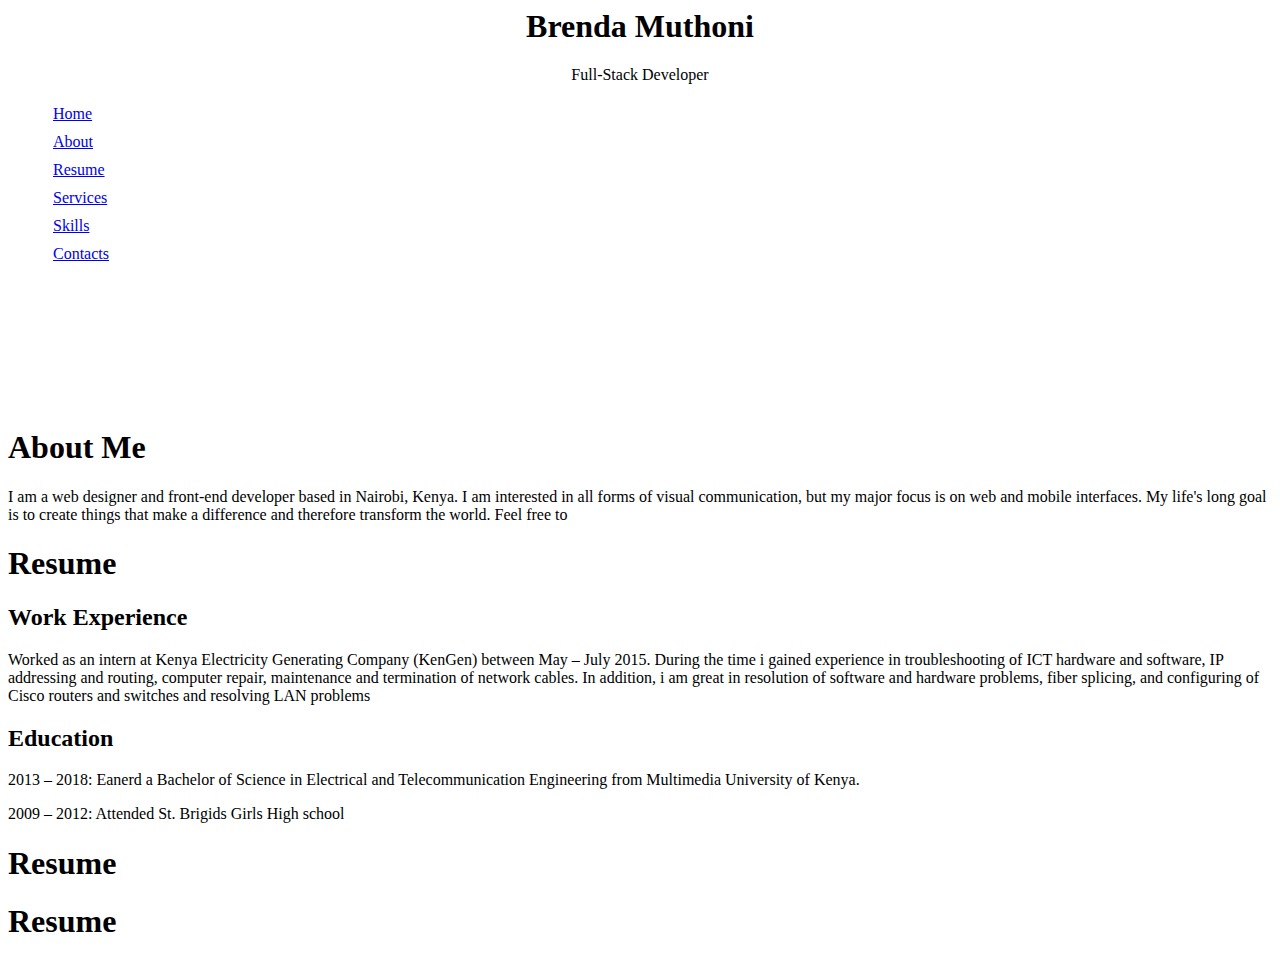
==== index.html @ a41ed13f "set width, height, and display settings to nav bar" ====
<!DOCTYPE>
<html>
  <head lang="en">
    <meta charset="utf-8">
    <meta name= "viewport" content= "width=device-width, initial-scale=1.0">
    <meta http-eqiv= "X-A-Compatible" content= "ie=edge">
    <link href= "about.css" rel= "stylesheet" type= "text/css">
    <link href="https://fonts.googleapis.com/css?family=Taviraj&display=swap" rel="stylesheet">
    <title>Professional Portfolio</title>
  </head>
  <body>
    <div class= "container navbar">
      <header>
        <div id= "title">
          <h1> Brenda Muthoni</h1>
          <p>Full-Stack Developer</p>
        </div>
        <nav>
          <ul>
            <li><a href= "#"> Home</a></li>
            <li><a href= "#"> About</a></li>
            <li><a href= "#"> Resume</a></li>
            <li><a href= "#"> Services</a></li>
            <li><a href= "#"> Skills</a></li>
            <li><a href= "#"> Contacts</a></li>
          </ul>
        </nav>
      </header>
    </div>

    <div class= "container About">
      <h1>About Me</h1>
      <p>I am a web designer and front-end developer based in Nairobi, Kenya. I am interested in all forms of visual communication, but my major focus is on web and mobile interfaces. My life's long goal is to create things that make a difference and therefore transform the world. Feel free to </p>
    </div>
    <div class= "container Resume">
      <h1>Resume</h1>
        <h2>Work Experience</h2>
          <p> Worked as an intern at Kenya Electricity Generating Company (KenGen) between May – July 2015. During the time i gained experience in troubleshooting of ICT hardware and software, IP addressing and routing, computer repair, maintenance and termination of network cables. In addition, i am great in resolution of software and hardware problems, fiber splicing, and configuring of Cisco routers and switches and resolving LAN problems</p>
        <h2>Education</h2>
          <p>2013 – 2018:	Eanerd a Bachelor of Science in Electrical and Telecommunication Engineering from Multimedia University of Kenya.</p>
          <p>2009 – 2012: Attended St. Brigids Girls High school</P>
    </div>
    <div class= "container Services">
    </div>
    <div class= "container Skills">
      <h1>Resume</h1>
    </div>
    <div class= "container Contacts">
      <h1>Resume</h1>
    </div>
  </body>

</html>
---- about.css ----
#title{
  text-align: center;
}
.navbar{
  background-image: url("./images/title-image.jpg");
  height: 400px;
  width: 100%;
}
li{
  display: block;
  padding: 5px;
  width: 60px;
  color: blue;
}
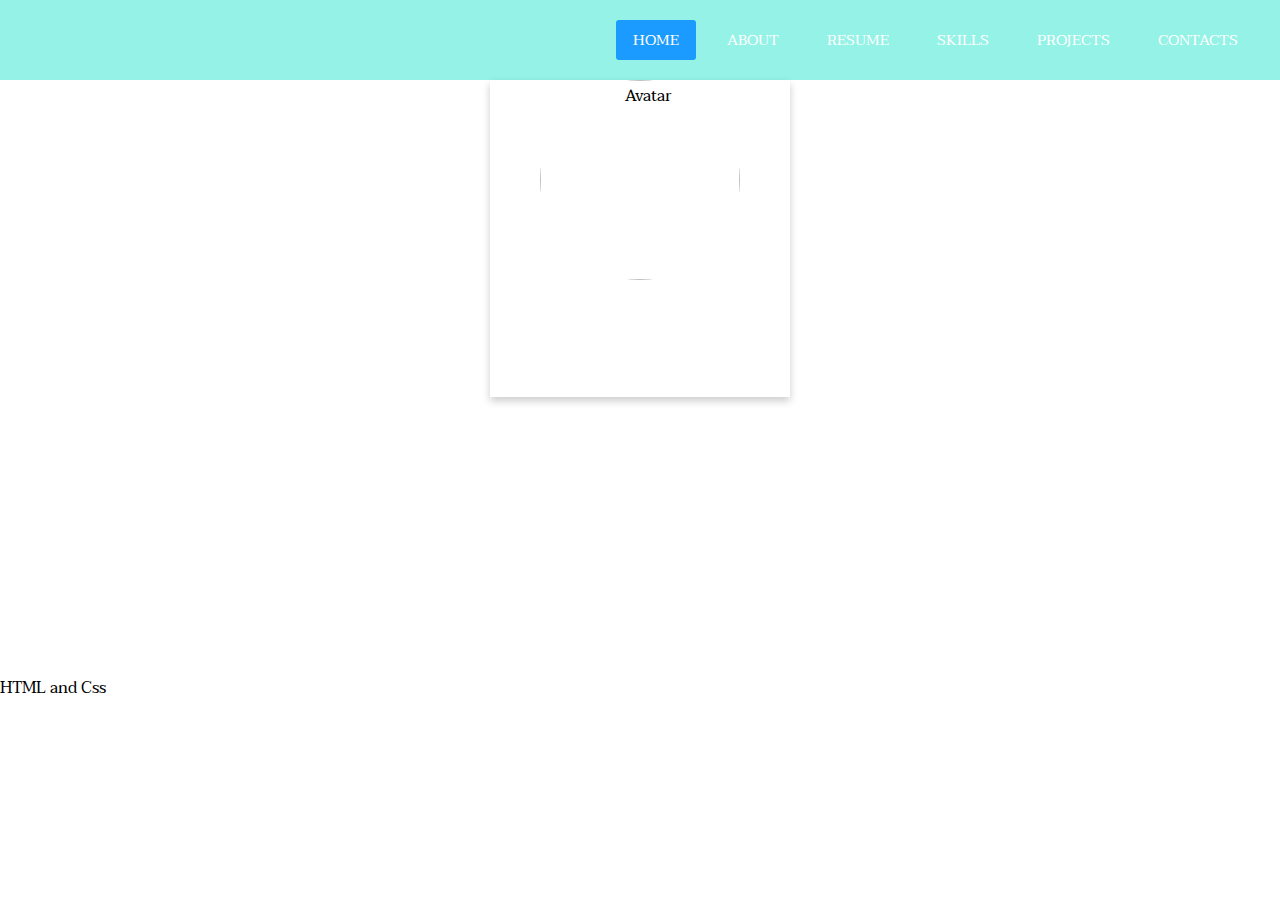
==== commit bcfb8e32: "add background image" ====
--- a/index.html
+++ b/index.html
@@ -9,45 +9,61 @@
     <title>Professional Portfolio</title>
   </head>
   <body>
-    <div class= "container navbar">
-      <header>
-        <div id= "title">
-          <h1> Brenda Muthoni</h1>
-          <p>Full-Stack Developer</p>
-        </div>
-        <nav>
-          <ul>
-            <li><a href= "#"> Home</a></li>
-            <li><a href= "#"> About</a></li>
-            <li><a href= "#"> Resume</a></li>
-            <li><a href= "#"> Services</a></li>
-            <li><a href= "#"> Skills</a></li>
-            <li><a href= "#"> Contacts</a></li>
-          </ul>
-        </nav>
-      </header>
+    <div class= "bg-image"></div>
+    <div class= "navbar">
+    <nav>
+      <div class= "logo"</div>
+      <ul class= "menu">
+        <li><a class="active" href= "#">Home</a></li>
+        <li><a href= "#">About</a></li>
+        <li><a href= "#">Resume</a></li>
+        <li><a href= "#">Skills</a></li>
+        <li><a href= "#">Projects</a></li>
+        <li><a href= "#">Contacts</a></li>
+      </ul>
+    </nav>
     </div>
 
-    <div class= "container About">
-      <h1>About Me</h1>
-      <p>I am a web designer and front-end developer based in Nairobi, Kenya. I am interested in all forms of visual communication, but my major focus is on web and mobile interfaces. My life's long goal is to create things that make a difference and therefore transform the world. Feel free to </p>
+  <div class= "personal-info">
+      <img src="./images/avatar.jpg" alt="Avatar" class="avatar">
+      <h1>Brenda Muthoni</h1>
+      <p class= "job"> Designer, Full Stack Developer, and Telecommunications Engineer</p>
+</div>
+
+  <div class="about">
+    <h1>About Me</h1>
+    <p class-"tab">My name is Brenda Muthoni and i am software developer based in Nairobi, Kenya. My life's goal has always been to be a distinguished professional in a challenging environment. Being a software developer allows me to achieve this goal.I enjoy using my obsessive attention to detail, my unequivocal love for making things, and my mission-driven work ethic to literally change the world. As a web developer, I enjoy using my obsessive attention to detail, my unequivocal love for making things, and my mission-driven work ethic to literally change the world.
+    </p>
+  </div>
+
+    <div class="resume">
+      <h1>Resume</h1>
+      <p></p>
     </div>
-    <div class= "container Resume">
-      <h1>Resume</h1>
-        <h2>Work Experience</h2>
-          <p> Worked as an intern at Kenya Electricity Generating Company (KenGen) between May – July 2015. During the time i gained experience in troubleshooting of ICT hardware and software, IP addressing and routing, computer repair, maintenance and termination of network cables. In addition, i am great in resolution of software and hardware problems, fiber splicing, and configuring of Cisco routers and switches and resolving LAN problems</p>
-        <h2>Education</h2>
-          <p>2013 – 2018:	Eanerd a Bachelor of Science in Electrical and Telecommunication Engineering from Multimedia University of Kenya.</p>
-          <p>2009 – 2012: Attended St. Brigids Girls High school</P>
+
+    <div class="skills">
+      <h1>Skills</h1>
+        <ul>
+          <li>HTML and Css</li>
+          <li></li>
+          <li></li>
+          <li></li>
+          <li></li>
+          <li></li>
+
+        </ul
     </div>
-    <div class= "container Services">
+
+    <div class="projects">
+      <h1>Projects</h1>
+      <p></p>
     </div>
-    <div class= "container Skills">
-      <h1>Resume</h1>
-    </div>
-    <div class= "container Contacts">
-      <h1>Resume</h1>
-    </div>
+
+
+
+
+
+
+
   </body>
-
 </html>
--- a/about.css
+++ b/about.css
@@ -1,14 +1,83 @@
-#title{
-  text-align: center;
+
+*{
+  margin: 0;
+  padding:0;
+  box-sizing: border-box;
+  text-decoration: none;
+  list-style: none;
+
+
 }
-.navbar{
+
+body{
+  font-family: 'Taviraj', serif;
+  font-weight: 400;
   background-image: url("./images/title-image.jpg");
-  height: 400px;
+  background-repeat: no-repeat;
+  background-attachment: fixed;
+  background-size: cover;
+
+}
+.bg-image{
+
+}
+nav{
+  background: rgb(148, 242, 230);
+  height: 80px;
   width: 100%;
 }
-li{
+.profile{
+  color: white;
+  font-size: 30px;
+  line-height: 80px;
+  padding: 0 100px;
+  font-weight: bold;
+}
+nav ul{
+  float: right;
+  margin-right: 20px;
+}
+nav li{
+  display: inline-block;
+  line-height: 80px;
+  margin: 0 5px;
+}
+nav a{
+  color: white;
+  font-size: 15px;
+  padding: 7px 17px;
+  border-radius:3px;
+  text-transform: uppercase;
+}
+a.active, a:hover{
+  background: #1b9bff;
+  transition: .5s;
+}
+h1{
+  font-size: 50px
+  font-weight: bold;
   display: block;
-  padding: 5px;
-  width: 60px;
-  color: blue;
+color: white;
+
 }
+.personal-info {
+  max-width: 300px;
+  margin: auto;
+  text-align: center;
+  box-shadow: 0 4px 8px 0 rgba(0, 0, 0, 0.2);
+}
+.avatar {
+  vertical-align: middle;
+  width: 200px;
+  height: 200px;
+  border-radius: 100%;
+}
+.job {
+  color: white;
+  font-size: 18px;
+}
+p{
+  color: white;
+  text-align: justify;
+  text-justify: inter-word;
+}
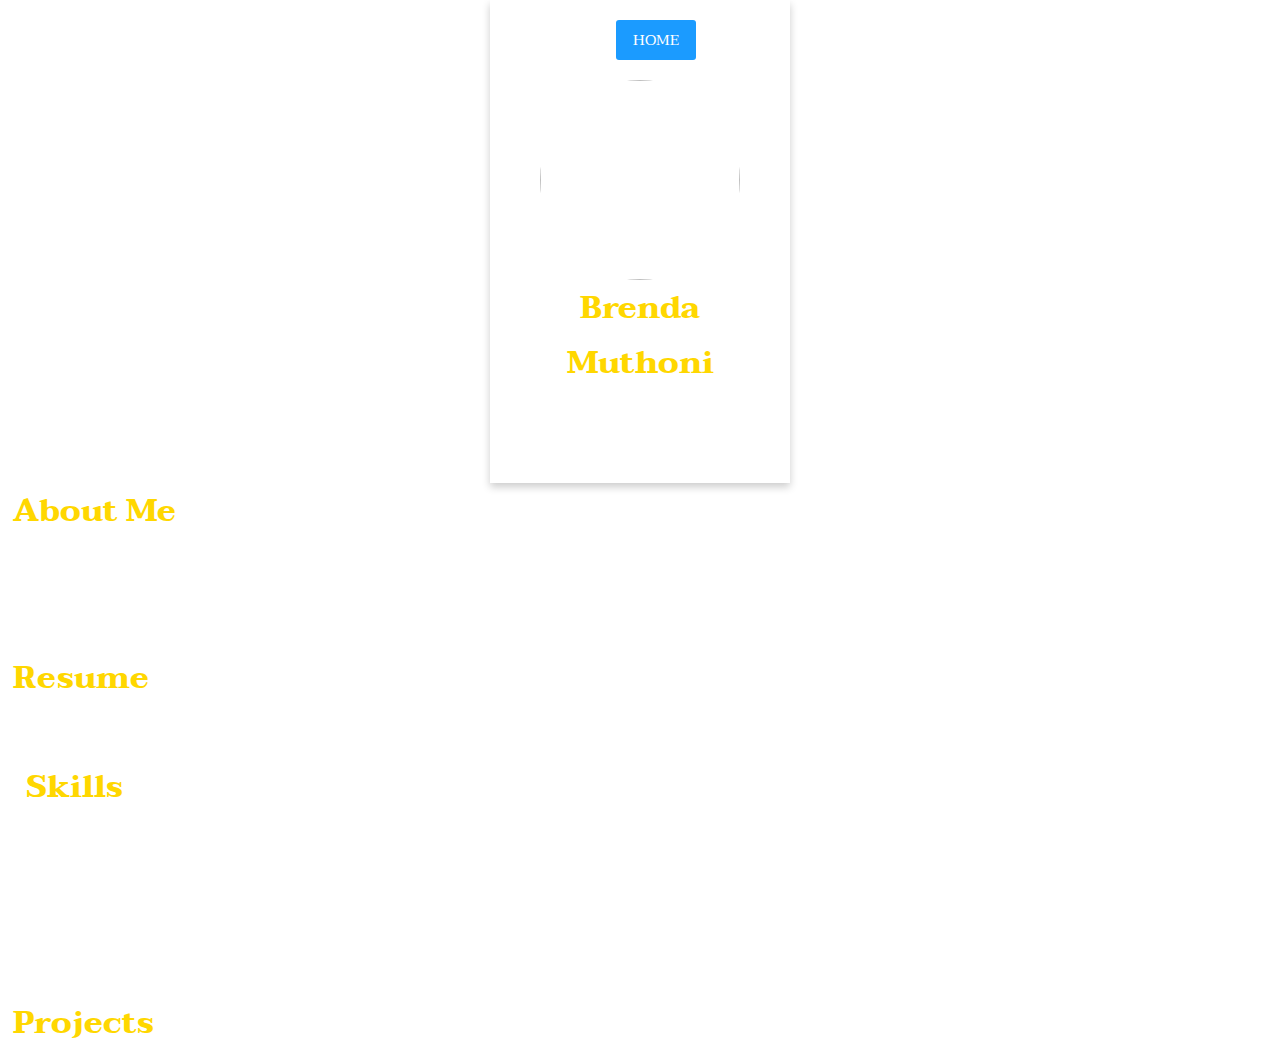
==== commit 2743f57f: "create unordered list for skills section" ====
--- a/index.html
+++ b/index.html
@@ -9,8 +9,8 @@
     <title>Professional Portfolio</title>
   </head>
   <body>
-    <div class= "bg-image"></div>
-    <div class= "navbar">
+    <header>
+
     <nav>
       <div class= "logo"</div>
       <ul class= "menu">
@@ -22,7 +22,11 @@
         <li><a href= "#">Contacts</a></li>
       </ul>
     </nav>
-    </div>
+
+  </header>
+
+<section>
+
 
   <div class= "personal-info">
       <img src="./images/avatar.jpg" alt="Avatar" class="avatar">
@@ -38,27 +42,28 @@
 
     <div class="resume">
       <h1>Resume</h1>
+      <h2>Experience</h2>
       <p></p>
     </div>
 
     <div class="skills">
       <h1>Skills</h1>
-        <ul>
-          <li>HTML and Css</li>
-          <li></li>
-          <li></li>
-          <li></li>
-          <li></li>
-          <li></li>
+        <ol>
+          <li>Software development</li>
+          <li> Software testing and debugging</li>
+          <li>Problem solving and logical thinking</li>
+          <li>Written and verbal communication </li>
+          <li>Teamwork and collaboration</li>
+          <li>Attention to detail</li>
 
-        </ul
+        </ol>
     </div>
 
     <div class="projects">
       <h1>Projects</h1>
       <p></p>
     </div>
-
+  </section>
 
 
 
--- a/about.css
+++ b/about.css
@@ -16,9 +16,9 @@
   background-repeat: no-repeat;
   background-attachment: fixed;
   background-size: cover;
+  color: white;
 
 }
-.bg-image{
 
 }
 nav{
@@ -57,7 +57,9 @@
   font-size: 50px
   font-weight: bold;
   display: block;
-color: white;
+  color: gold;
+  margin-right: 13px;
+    margin-left: 13px;
 
 }
 .personal-info {
@@ -80,4 +82,11 @@
   color: white;
   text-align: justify;
   text-justify: inter-word;
+  text-indent: 2em;
+  margin-left: 13px;
+  margin-right: 13px;
+
 }
+.skills{
+  margin: 13px;
+}
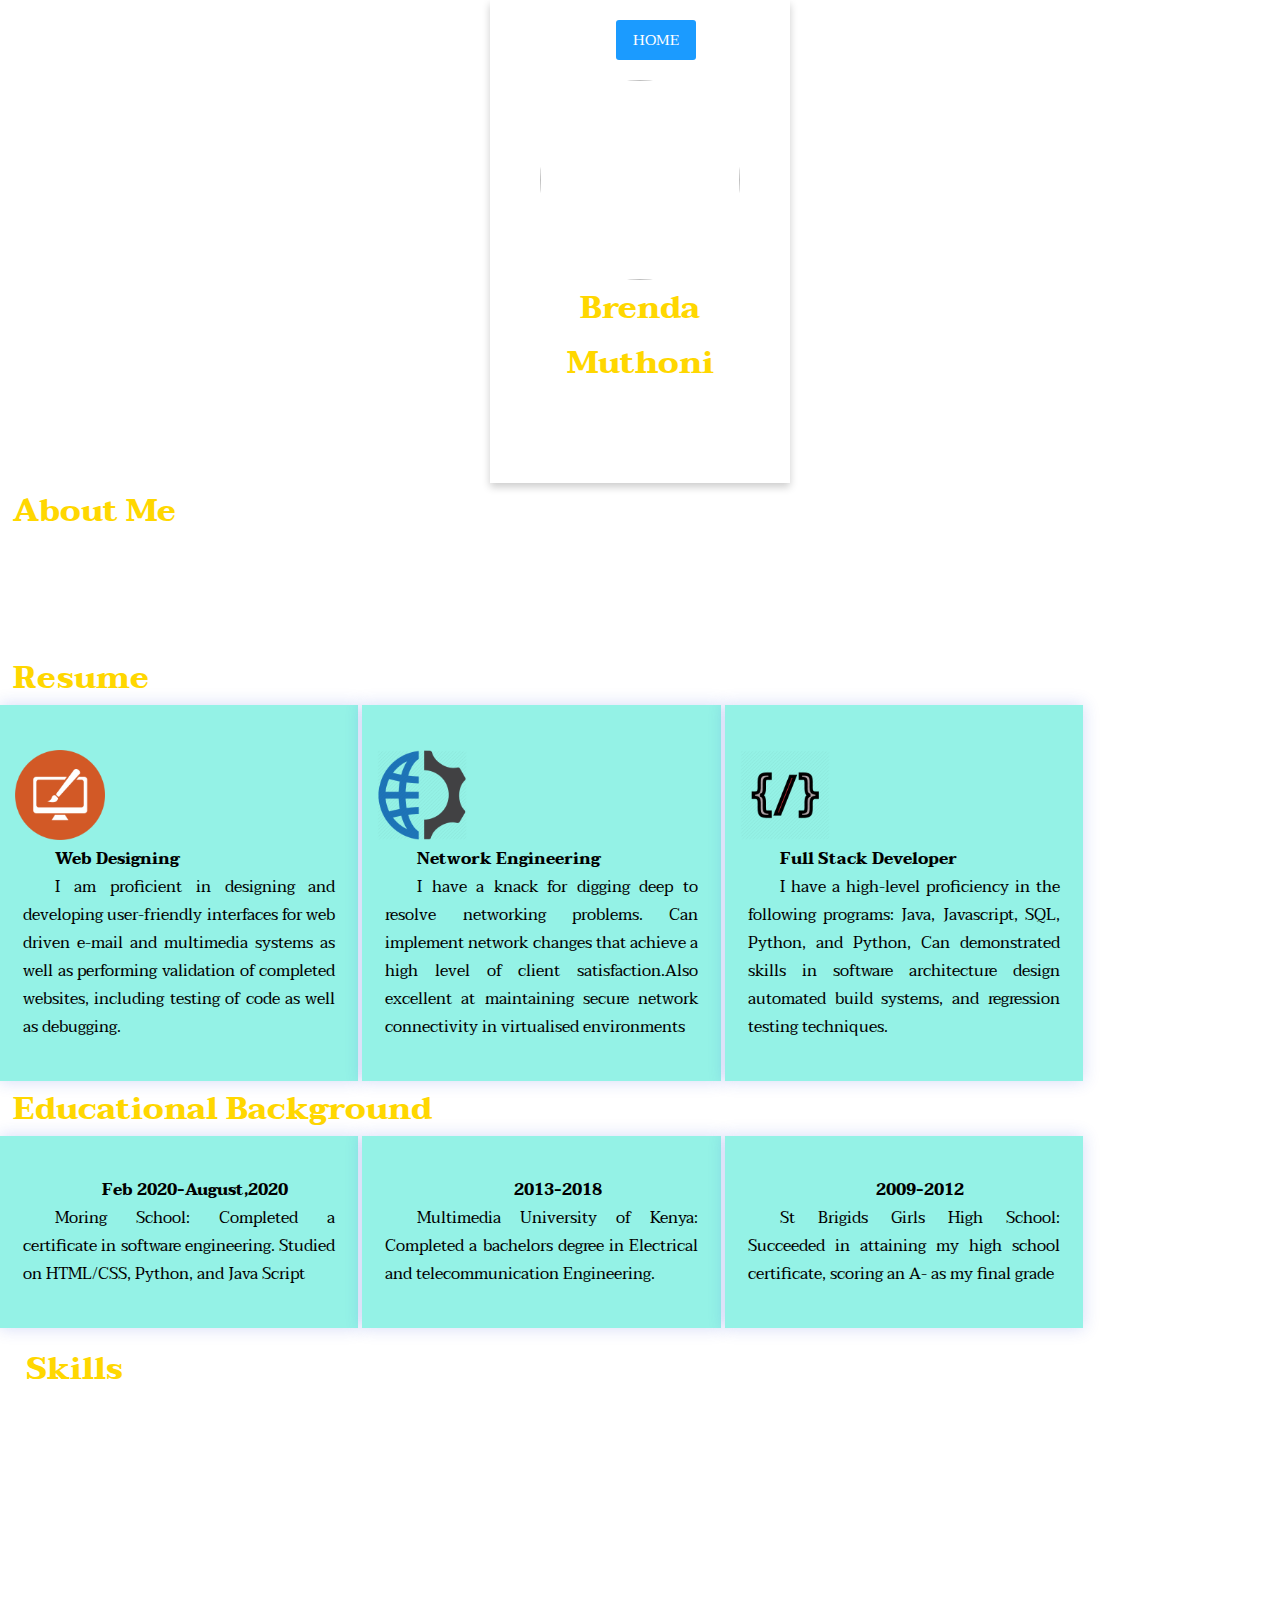
==== commit a2bbb91c: "create resume and edcation background section" ====
--- a/index.html
+++ b/index.html
@@ -12,7 +12,7 @@
     <header>
 
     <nav>
-      <div class= "logo"</div>
+
       <ul class= "menu">
         <li><a class="active" href= "#">Home</a></li>
         <li><a href= "#">About</a></li>
@@ -32,37 +32,69 @@
       <img src="./images/avatar.jpg" alt="Avatar" class="avatar">
       <h1>Brenda Muthoni</h1>
       <p class= "job"> Designer, Full Stack Developer, and Telecommunications Engineer</p>
-</div>
+  </div>
 
   <div class="about">
     <h1>About Me</h1>
-    <p class-"tab">My name is Brenda Muthoni and i am software developer based in Nairobi, Kenya. My life's goal has always been to be a distinguished professional in a challenging environment. Being a software developer allows me to achieve this goal.I enjoy using my obsessive attention to detail, my unequivocal love for making things, and my mission-driven work ethic to literally change the world. As a web developer, I enjoy using my obsessive attention to detail, my unequivocal love for making things, and my mission-driven work ethic to literally change the world.
+    <p class="tab">My name is Brenda Muthoni and i am software developer based in Nairobi, Kenya. My life's goal has always been to be a distinguished professional in a challenging environment. Being a software developer allows me to achieve this goal.I enjoy using my obsessive attention to detail, my unequivocal love for making things, and my mission-driven work ethic to literally change the world. As a web developer, I enjoy using my obsessive attention to detail, my unequivocal love for making things, and my mission-driven work ethic to literally change the world.
     </p>
   </div>
 
     <div class="resume">
       <h1>Resume</h1>
-      <h2>Experience</h2>
-      <p></p>
+        <div class= "expertise">
+          <img src= "./images/web-icon.png">
+          <p id= "text"><b> Web Designing</b></p>
+          <p id= "text">I am proficient in designing and developing user-friendly interfaces for web driven e-mail and multimedia systems as well as performing validation of completed websites, including testing of code as well as debugging.</p>
+        </div>
+
+        <div class= "expertise">
+          <img src= "./images/network.png">
+          <p id= "text"><b> Network Engineering</b></p>
+          <p id= "text">I have a knack for digging deep to resolve networking problems. Can implement network changes that achieve a high level of client satisfaction.Also excellent at maintaining secure network connectivity in virtualised environments</p>
+        </div>
+        <div class= "expertise">
+          <img src= "./images/developer.png">
+          <p id= "text"><b> Full Stack Developer</b></p>
+          <p id= "text">I have a high-level proficiency in the following programs: Java, Javascript, SQL, Python, and Python, Can demonstrated skills in software architecture design automated build systems, and regression testing techniques. </p>
+        </div>
+
+  <div class="education">
+      <h1>Educational Background</h1>
+    <div class= expertise>
+        <p id="years">Feb 2020-August,2020</p>
+        <p id= "text"> Moring School: Completed a certificate in software engineering. Studied on HTML/CSS, Python, and Java Script</p>
     </div>
+    <div class= expertise>
+        <p id="years">2013-2018</p>
+        <p id= "text"> Multimedia University of Kenya: Completed a bachelors degree in Electrical and telecommunication Engineering.</p>
+    </div>
+
+    <div class= expertise>
+        <p id="years">2009-2012</p>
+        <p id= "text"> St Brigids Girls High School: Succeeded in attaining my high school certificate, scoring an A- as my final grade</p>
+    </div>
+
+  </div>
+
 
     <div class="skills">
       <h1>Skills</h1>
-        <ol>
+        <ul>
           <li>Software development</li>
           <li> Software testing and debugging</li>
           <li>Problem solving and logical thinking</li>
           <li>Written and verbal communication </li>
           <li>Teamwork and collaboration</li>
           <li>Attention to detail</li>
-
-        </ol>
+          <li>Experience of working on a multitude of platforms</li>
+          <li>Understanding of data centre technologies</li>
+          <li>Excellent client facing and customer service skills</li>
+          <li>Exceptional analytical and troubleshooting skills</li>
+        </ul>
     </div>
 
-    <div class="projects">
-      <h1>Projects</h1>
-      <p></p>
-    </div>
+
   </section>
 
 
--- a/about.css
+++ b/about.css
@@ -89,4 +89,29 @@
 }
 .skills{
   margin: 13px;
+  text-align: justify;
+  text-justify: inter-word;
 }
+.expertise img {
+  height: 10%;
+  margin: 5px;
+}
+ .expertise
+ {
+   display: inline-block;
+   width: 28%;
+   padding: 40px 10px;
+   margin:20%
+   text-align: center;
+   box-shadow: 0 0 15px 1px rgba(37, 73, 214, 0.18);
+   background: rgb(148, 242, 230);
+ }
+ #text{
+
+   color:black;
+ }
+ #years{
+   color:black;
+   font-weight: bold;
+   text-align: center;
+ }
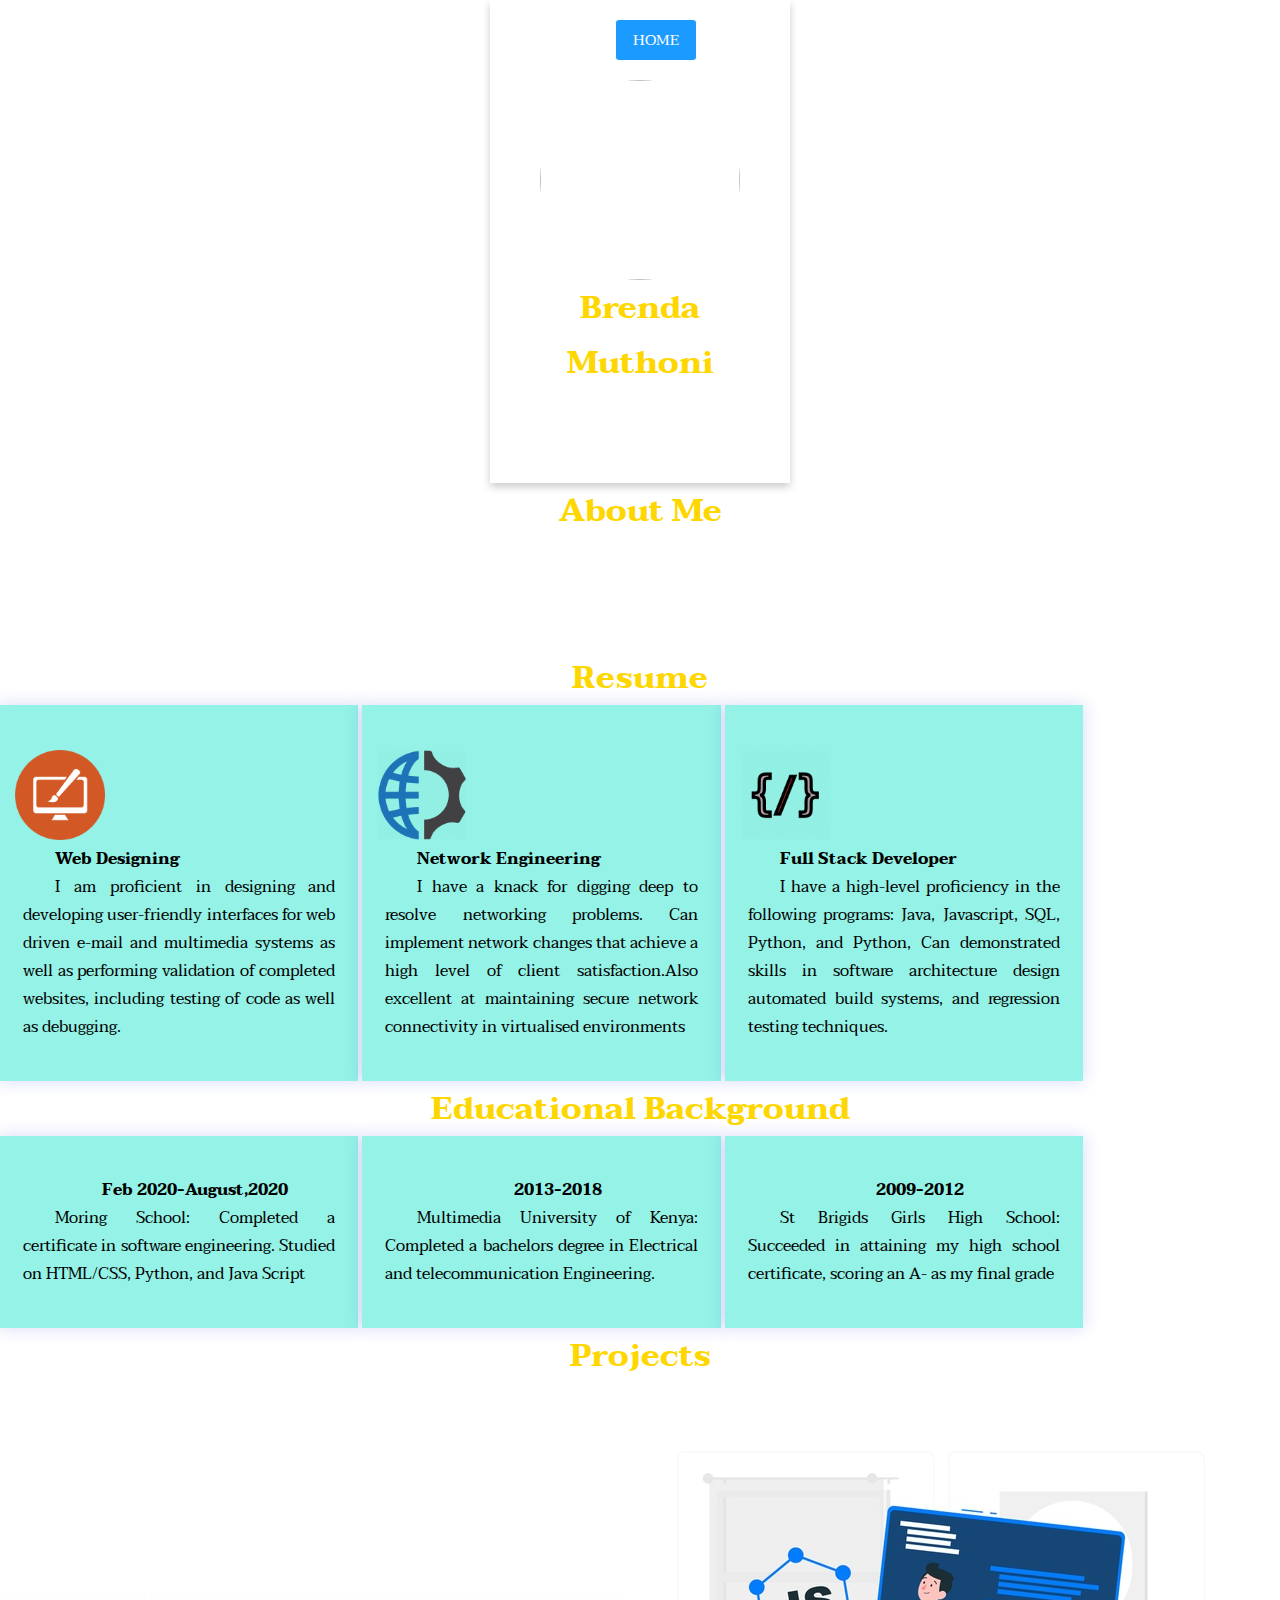
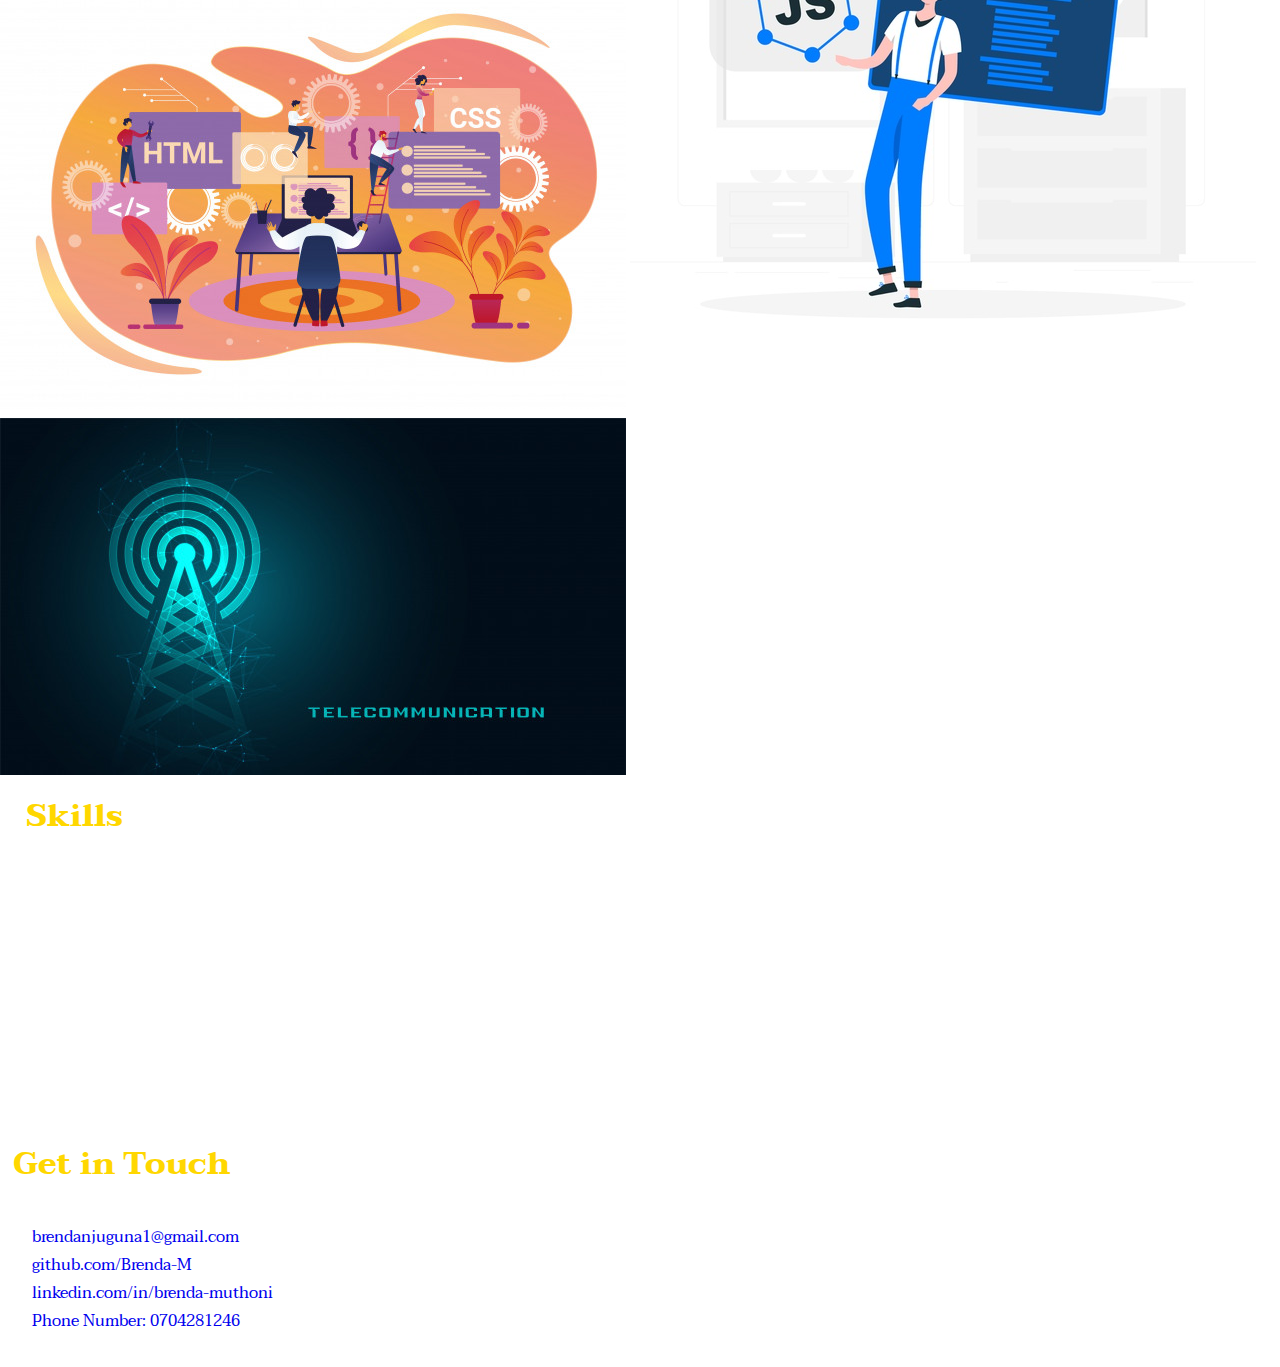
==== commit 149887a7: "add projects to portforlio" ====
--- a/index.html
+++ b/index.html
@@ -77,9 +77,16 @@
 
   </div>
 
+  <div class"projects">
+    <h1>Projects</h1>
+    <img src="./images/project1.jpg" alt="project one">
+    <img src="./images/project2.jpg" alt="project two">
+    <img src="./images/project3.jpg" alt="project three">
+  </div>
+
 
     <div class="skills">
-      <h1>Skills</h1>
+      <h1 id= "subject">Skills</h1>
         <ul>
           <li>Software development</li>
           <li> Software testing and debugging</li>
@@ -94,12 +101,22 @@
         </ul>
     </div>
 
-
   </section>
 
+<footer>
+  <div>
+    <h1 id="subject">Get in Touch</h1>
 
-
-
+    <div class= "contact-info">
+      <ul>
+        <li><a href= "mailto:brendanjuguna1@gmail.com">brendanjuguna1@gmail.com</a></li>
+        <li><a href="https://github.com/Brenda-M">github.com/Brenda-M </a> </li>
+        <li><a href="https://www.linkedin.com/in/brenda-muthoni-25945511b/">linkedin.com/in/brenda-muthoni</a> </li>
+        <li><a href= "tel: +254704281246">Phone Number: 0704281246</a></li>
+      </ul>
+    </div>
+  </div>
+</footer>
 
 
   </body>
--- a/about.css
+++ b/about.css
@@ -59,7 +59,8 @@
   display: block;
   color: gold;
   margin-right: 13px;
-    margin-left: 13px;
+  margin-left: 13px;
+  text-align: center;
 
 }
 .personal-info {
@@ -77,6 +78,7 @@
 .job {
   color: white;
   font-size: 18px;
+  text-align: center;
 }
 p{
   color: white;
@@ -115,3 +117,18 @@
    font-weight: bold;
    text-align: center;
  }
+ .contact-info{
+   margin:2em;
+   color: black;
+
+ }
+#subject{
+  text-align: left;
+}
+.projects img {
+  max-width: 61%
+  padding:4px;
+  margin-bottom:5px;
+  marging-left: 5px;
+
+}
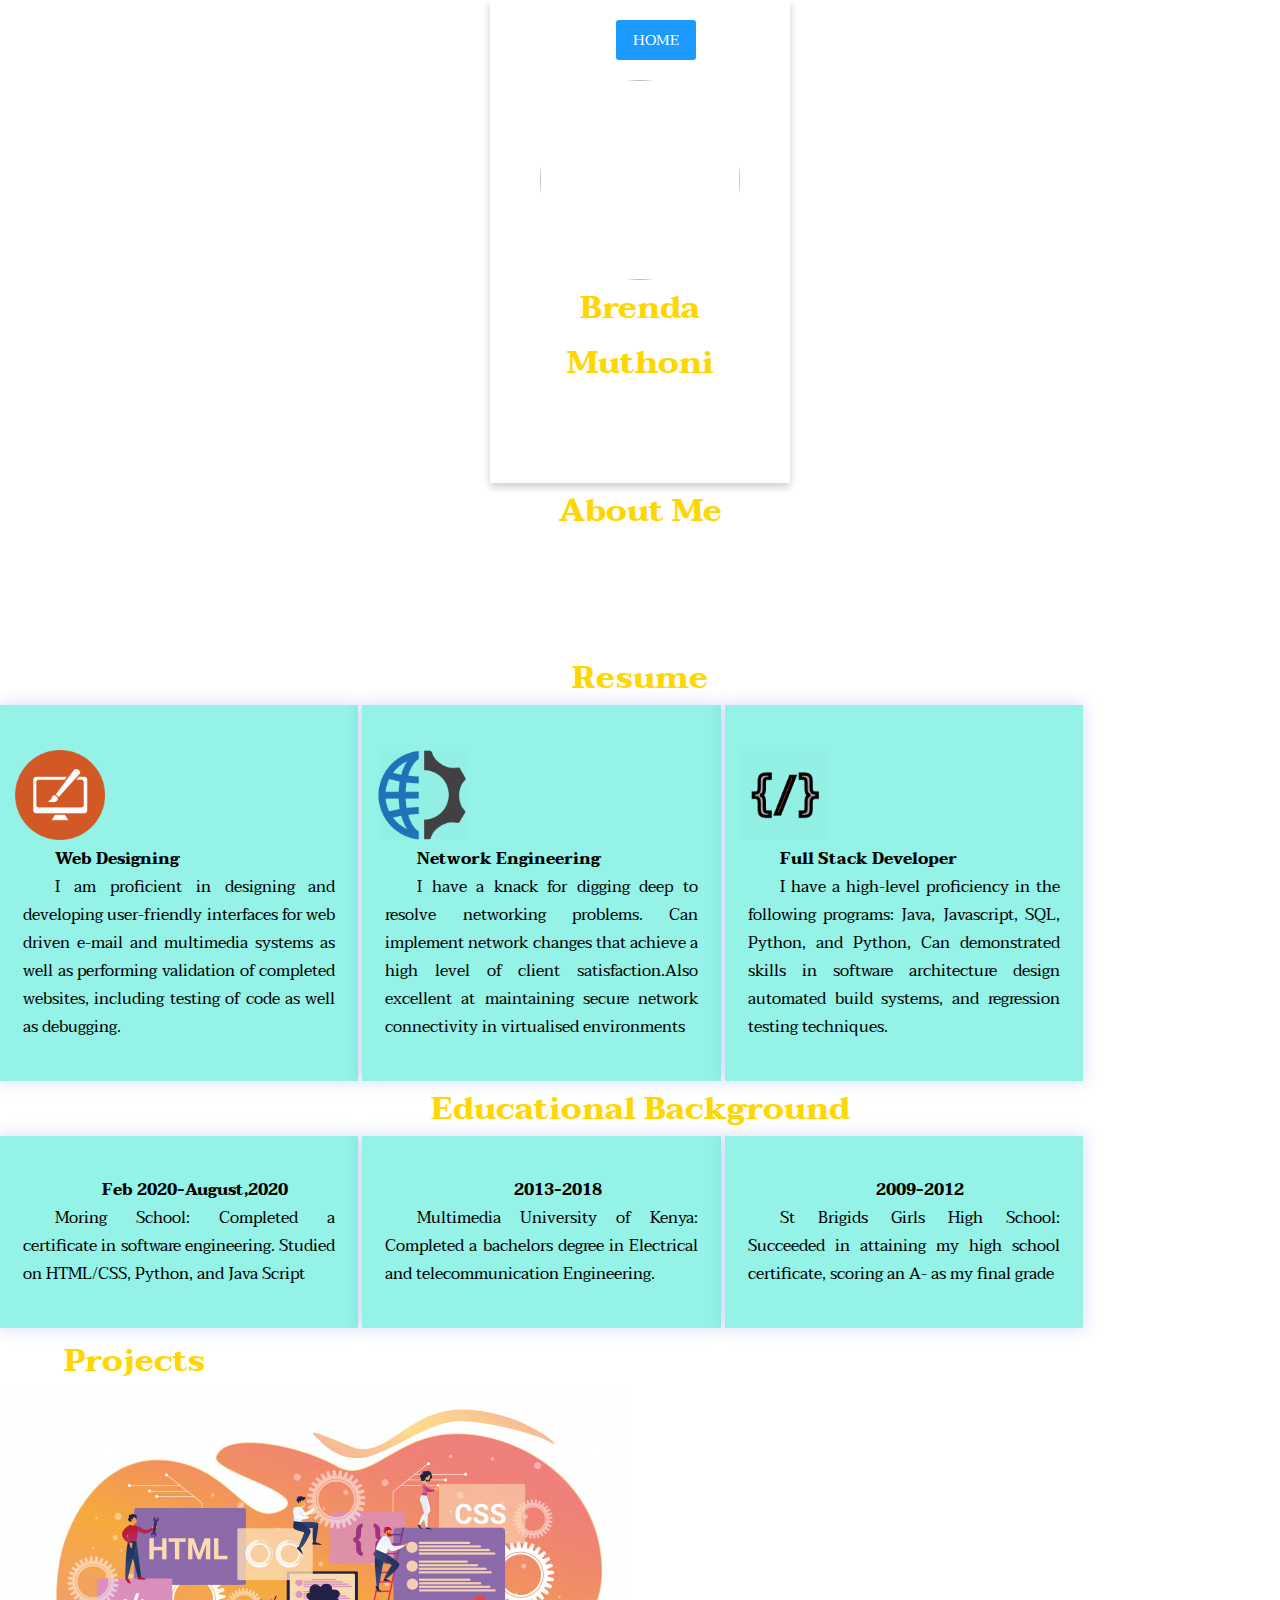
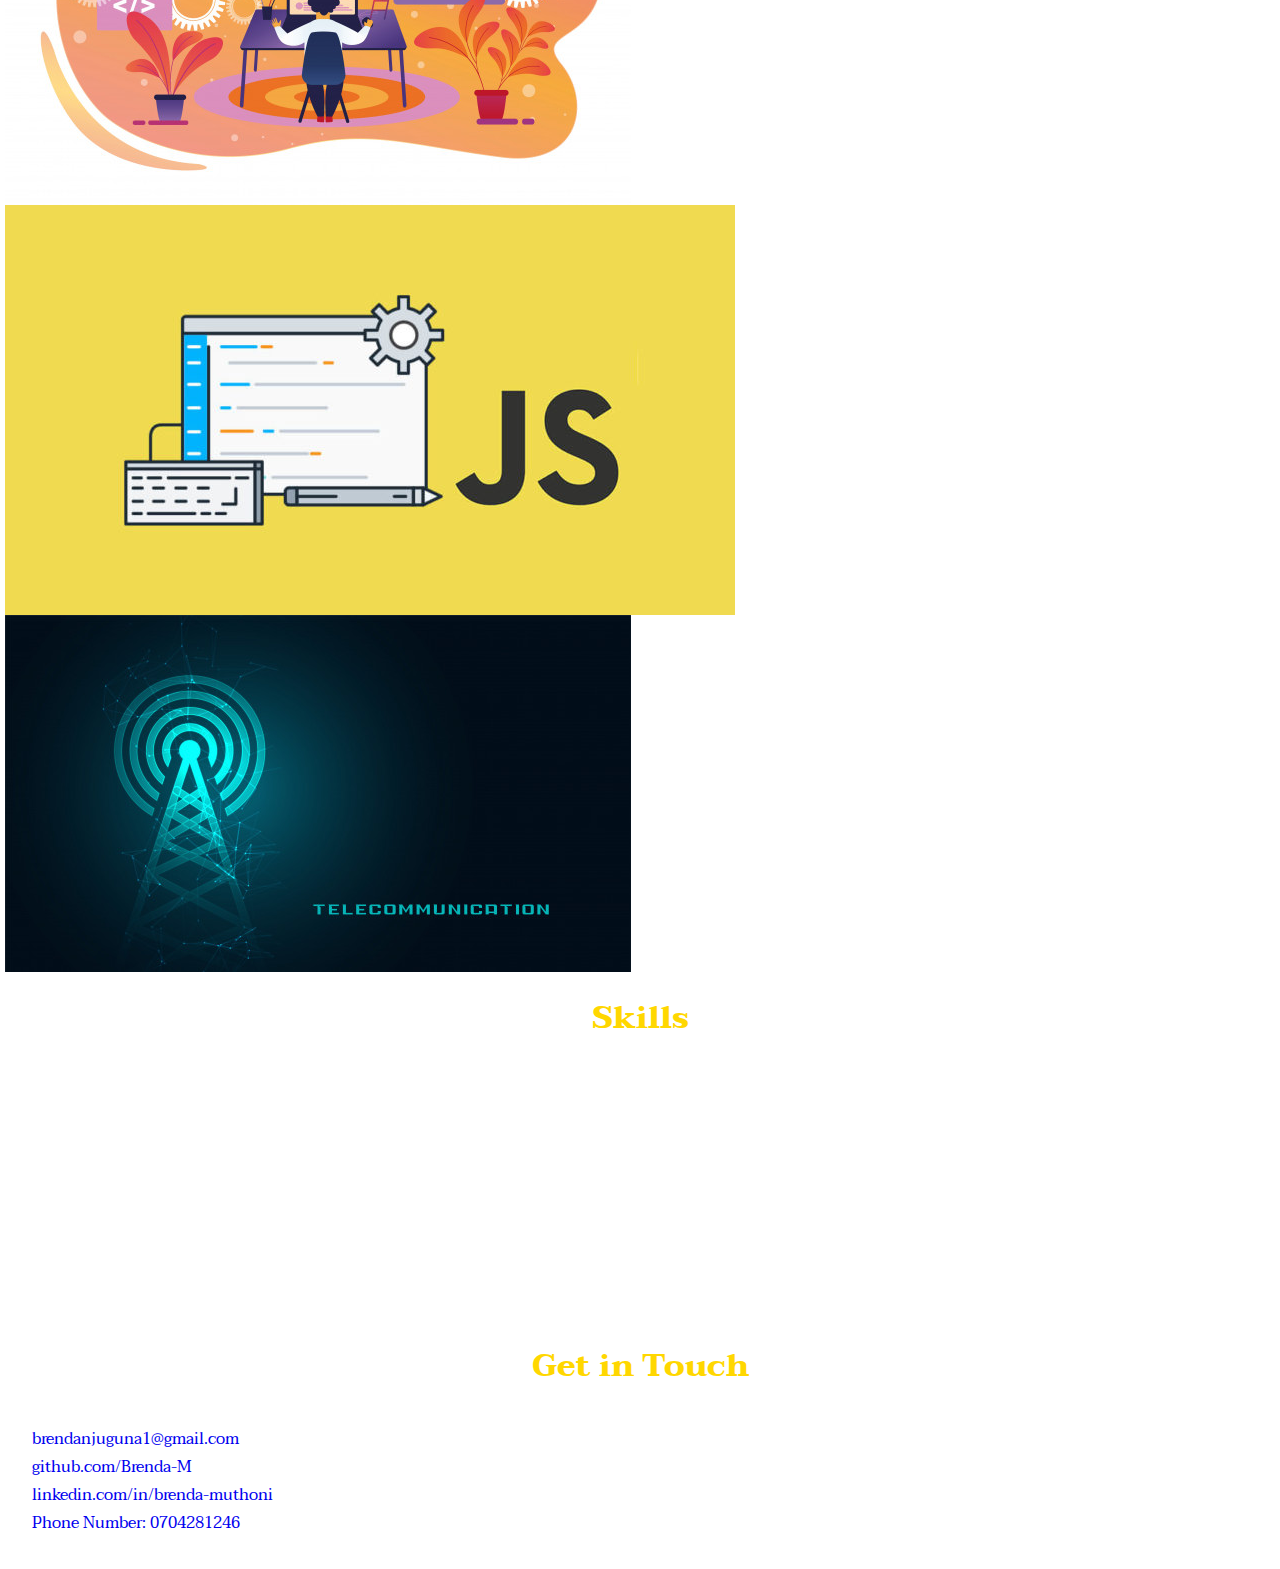
==== commit 3cd7b561: "create clickable links to allow user to jump ahead on page" ====
--- a/index.html
+++ b/index.html
@@ -15,11 +15,11 @@
 
       <ul class= "menu">
         <li><a class="active" href= "#">Home</a></li>
-        <li><a href= "#">About</a></li>
-        <li><a href= "#">Resume</a></li>
-        <li><a href= "#">Skills</a></li>
-        <li><a href= "#">Projects</a></li>
-        <li><a href= "#">Contacts</a></li>
+        <li><a href= "#about">About</a></li>
+        <li><a href= "#resume">Resume</a></li>
+        <li><a href= "#skills">Skills</a></li>
+        <li><a href= "#projects">Projects</a></li>
+        <li><a href= "#contacts">Contacts</a></li>
       </ul>
     </nav>
 
@@ -35,13 +35,13 @@
   </div>
 
   <div class="about">
-    <h1>About Me</h1>
+    <h1 id="about">About Me</h1>
     <p class="tab">My name is Brenda Muthoni and i am software developer based in Nairobi, Kenya. My life's goal has always been to be a distinguished professional in a challenging environment. Being a software developer allows me to achieve this goal.I enjoy using my obsessive attention to detail, my unequivocal love for making things, and my mission-driven work ethic to literally change the world. As a web developer, I enjoy using my obsessive attention to detail, my unequivocal love for making things, and my mission-driven work ethic to literally change the world.
     </p>
   </div>
 
     <div class="resume">
-      <h1>Resume</h1>
+      <h1 id="resume">Resume</h1>
         <div class= "expertise">
           <img src= "./images/web-icon.png">
           <p id= "text"><b> Web Designing</b></p>
@@ -61,32 +61,32 @@
 
   <div class="education">
       <h1>Educational Background</h1>
-    <div class= expertise>
+    <div class= "expertise">
         <p id="years">Feb 2020-August,2020</p>
         <p id= "text"> Moring School: Completed a certificate in software engineering. Studied on HTML/CSS, Python, and Java Script</p>
     </div>
-    <div class= expertise>
+    <div class= "expertise">
         <p id="years">2013-2018</p>
         <p id= "text"> Multimedia University of Kenya: Completed a bachelors degree in Electrical and telecommunication Engineering.</p>
     </div>
 
-    <div class= expertise>
+    <div class= "expertise">
         <p id="years">2009-2012</p>
         <p id= "text"> St Brigids Girls High School: Succeeded in attaining my high school certificate, scoring an A- as my final grade</p>
     </div>
 
   </div>
 
-  <div class"projects">
-    <h1>Projects</h1>
+  <div class="projects">
+    <h1 id="projects">Projects</h1>
     <img src="./images/project1.jpg" alt="project one">
-    <img src="./images/project2.jpg" alt="project two">
+    <img src="./images/project5.jpg" alt="project two">
     <img src="./images/project3.jpg" alt="project three">
   </div>
 
 
     <div class="skills">
-      <h1 id= "subject">Skills</h1>
+      <h1 class= "subject" id="skills">Skills</h1>
         <ul>
           <li>Software development</li>
           <li> Software testing and debugging</li>
@@ -105,7 +105,7 @@
 
 <footer>
   <div>
-    <h1 id="subject">Get in Touch</h1>
+    <h1 class="subject" id="contacts">Get in Touch</h1>
 
     <div class= "contact-info">
       <ul>
--- a/about.css
+++ b/about.css
@@ -125,10 +125,9 @@
 #subject{
   text-align: left;
 }
-.projects img {
-  max-width: 61%
-  padding:4px;
-  margin-bottom:5px;
+.projects {
+  width: 21%;
+  padding:5px;
+  margin-bottom:10px;
   marging-left: 5px;
-
 }
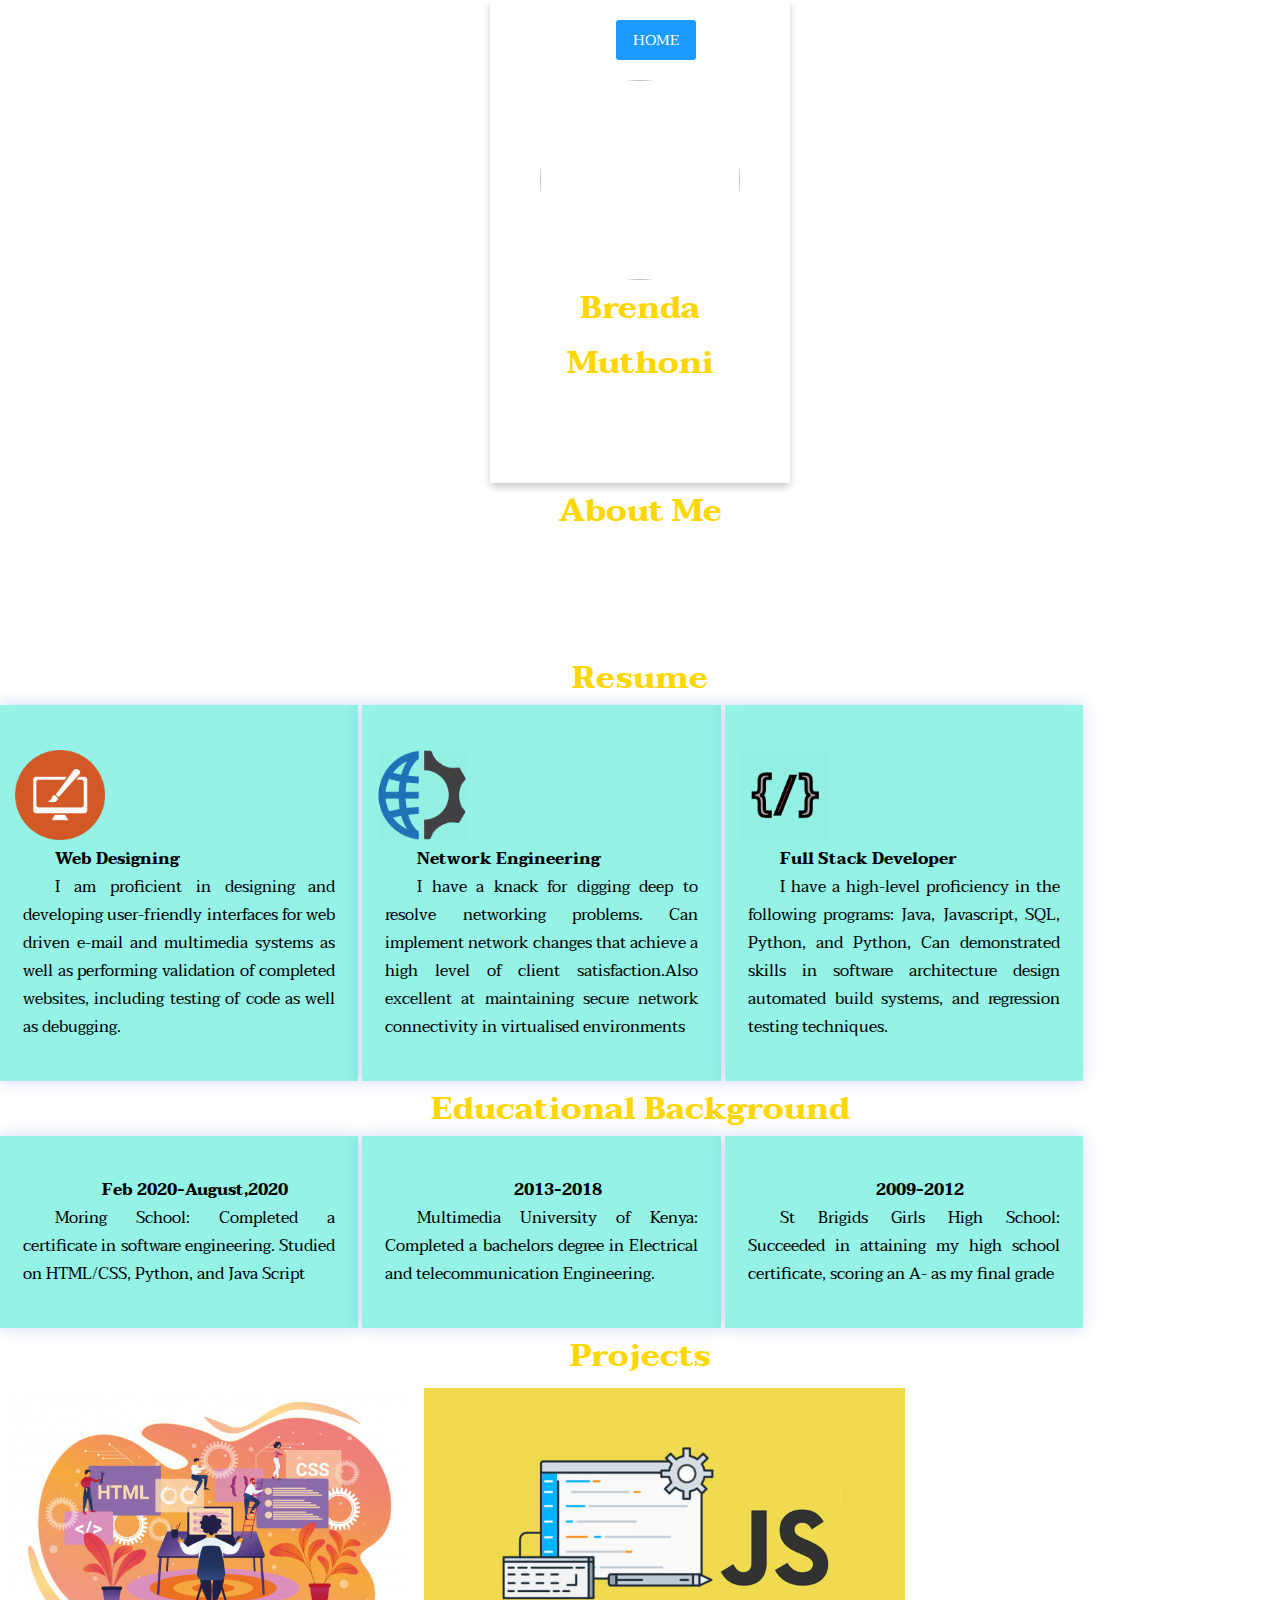
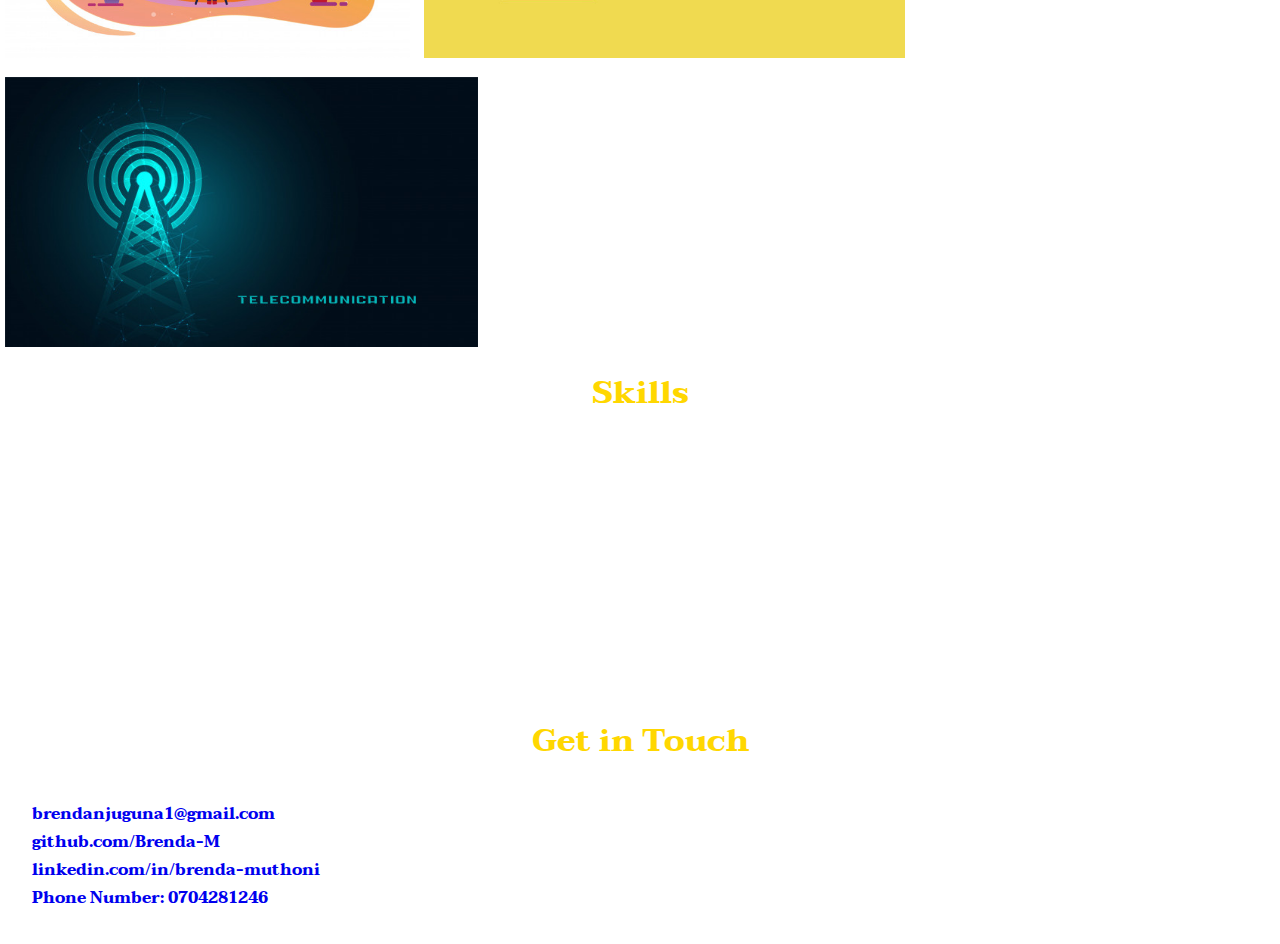
==== commit 007fa482: "readjust image sizes" ====
--- a/index.html
+++ b/index.html
@@ -77,16 +77,16 @@
 
   </div>
 
-  <div class="projects">
+  <div class="work">
     <h1 id="projects">Projects</h1>
-    <img src="./images/project1.jpg" alt="project one">
-    <img src="./images/project5.jpg" alt="project two">
-    <img src="./images/project3.jpg" alt="project three">
+    <a href= "https://github.com/Brenda-M/Cookie_Recipe"><img src="./images/project1.jpg" alt="project one"></a>
+    <a href= "https://github.com/Brenda-M/prep-practice-alone"><img src="./images/project5.jpg" alt="project two"></a>
+    <a href=" https://github.com/Brenda-M/hello_world"><img src="./images/project3.jpg" alt="project three"></a>
   </div>
 
 
     <div class="skills">
-      <h1 class= "subject" id="skills">Skills</h1>
+      <h1 id="skills">Skills</h1>
         <ul>
           <li>Software development</li>
           <li> Software testing and debugging</li>
@@ -105,7 +105,7 @@
 
 <footer>
   <div>
-    <h1 class="subject" id="contacts">Get in Touch</h1>
+    <h1 id="contacts">Get in Touch</h1>
 
     <div class= "contact-info">
       <ul>
--- a/about.css
+++ b/about.css
@@ -119,15 +119,16 @@
  }
  .contact-info{
    margin:2em;
-   color: black;
+   font-weight: bold;
 
  }
-#subject{
-  text-align: left;
+
 }
-.projects {
+.work img {
   width: 21%;
   padding:5px;
-  margin-bottom:10px;
-  marging-left: 5px;
 }
+.work img {
+  height: 30%;
+  margin: 5px;
+}
